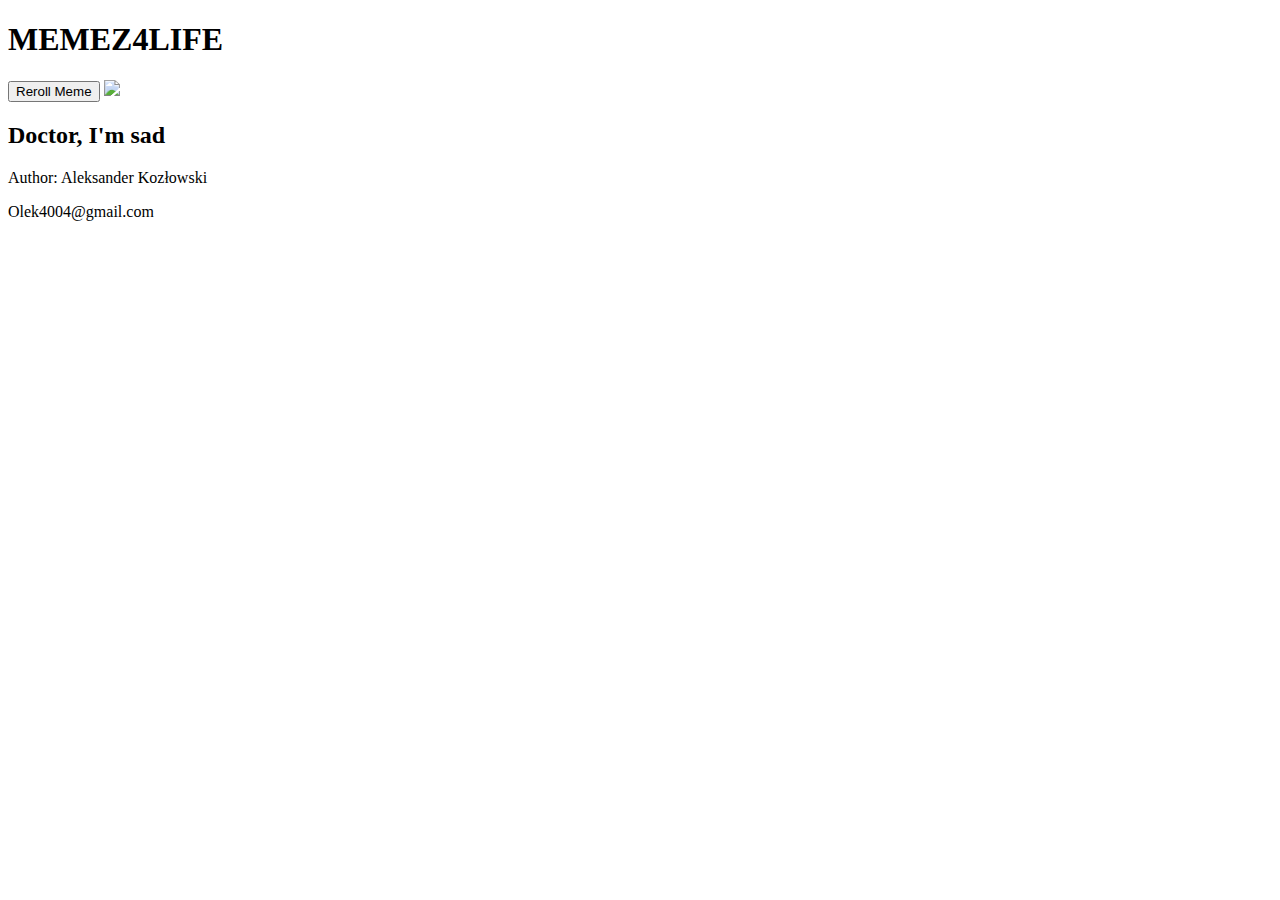
==== Index.html @ 88923146 "Create Index.html" ====
<!DOCTYPE html>
<html>
    <head>
        <meta charset="UTF-8">
        <meta http-equiv="X-UA-Compatible" content="IE=edge">
        <meta name="viewport" content="width=device-width, initial-scale=1.0">
        <link rel="stylesheet" href="/MEMEZ4LIFE/CSS/style.CSS">
    </head>
    <body>
        <header>
            <h1>MEMEZ4LIFE</h1>
        </header>
        <div class="center_div">
            <div class="main">
                <button id="Meme_Button">Reroll Meme</button>
                <img src="https://i.pinimg.com/564x/84/56/7f/84567f6a851a4113a9bc918810d7bc30.jpg">
                <h2>Doctor, I'm sad</h2>
            </div>
        </div>
        <footer>
            <p>Author: Aleksander Kozłowski</p>
            <p>Olek4004@gmail.com</p>
          </footer>
    </body>
</html>
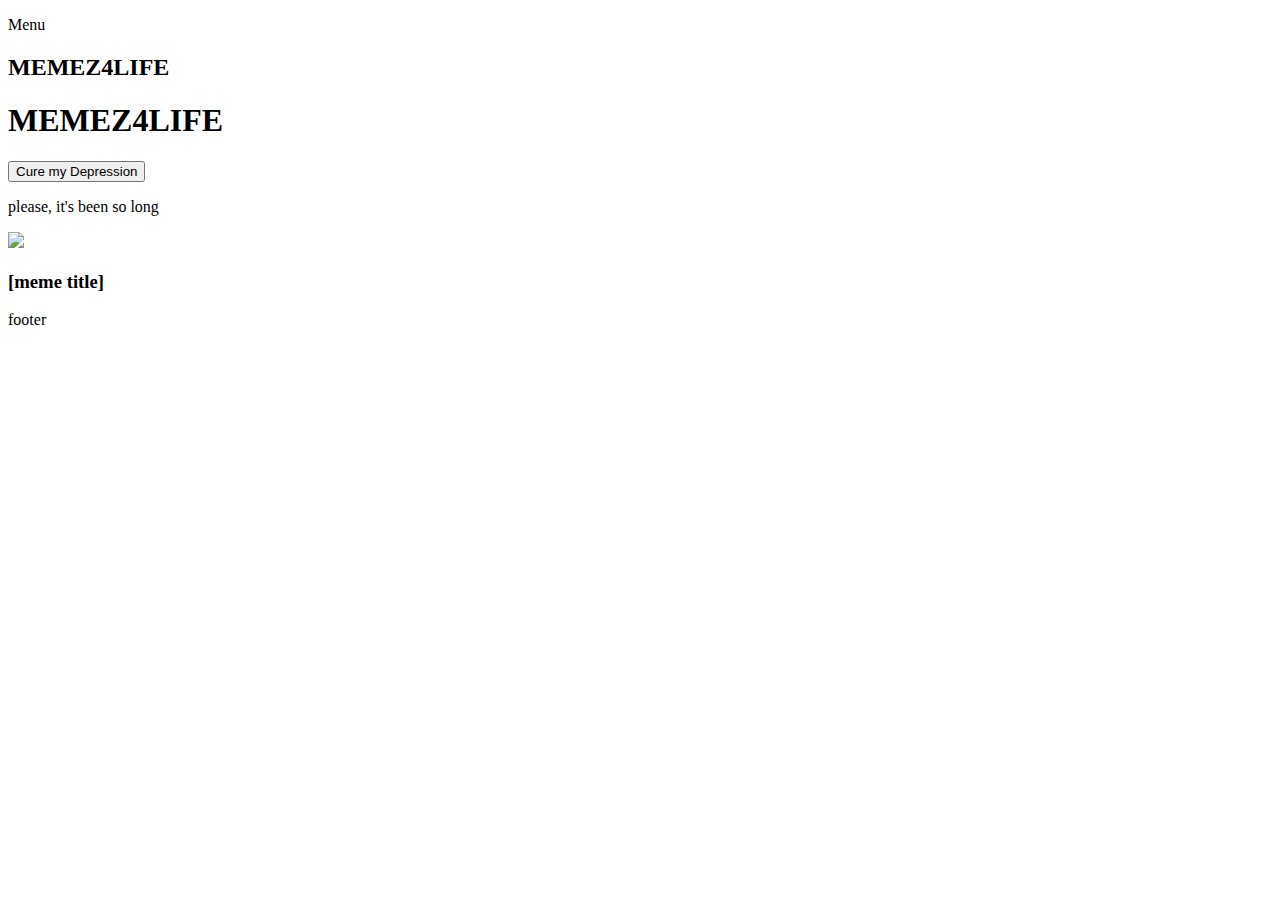
==== commit 3250500f: "Update Index.html" ====
--- a/Index.html
+++ b/Index.html
@@ -4,22 +4,28 @@
         <meta charset="UTF-8">
         <meta http-equiv="X-UA-Compatible" content="IE=edge">
         <meta name="viewport" content="width=device-width, initial-scale=1.0">
-        <link rel="stylesheet" href="/MEMEZ4LIFE/CSS/style.CSS">
+        <link rel="stylesheet" href="/MEMEZ4LIFE/CSS/style copy.css">
     </head>
     <body>
         <header>
-            <h1>MEMEZ4LIFE</h1>
+            <p>Menu</p>
+            <h2 id="title">MEMEZ4LIFE</h2>
         </header>
-        <div class="center_div">
-            <div class="main">
-                <button id="Meme_Button">Reroll Meme</button>
-                <img src="https://i.pinimg.com/564x/84/56/7f/84567f6a851a4113a9bc918810d7bc30.jpg">
-                <h2>Doctor, I'm sad</h2>
-            </div>
-        </div>
+        <main>
+            <section id="main_banner">
+                <h1>MEMEZ4LIFE</h1>
+                <a  href="#img_hyperlink"><button class="button">Cure my Depression</button></a>
+                <p id="sad">please, it's been so long</p>
+            </section>
+            <section id="main">
+                <div id="meme">
+                    <img src="https://www.boredpanda.com/blog/wp-content/uploads/2022/04/raccoon-memes-instagram-624ae86f275de__700.jpg" id="img_hyperlink"></img>
+                    <h3>[meme title]</h3>
+                </div>
+            </section>
+        </main>
         <footer>
-            <p>Author: Aleksander Kozłowski</p>
-            <p>Olek4004@gmail.com</p>
-          </footer>
+            <p>footer</p>
+        </footer>
     </body>
 </html>
